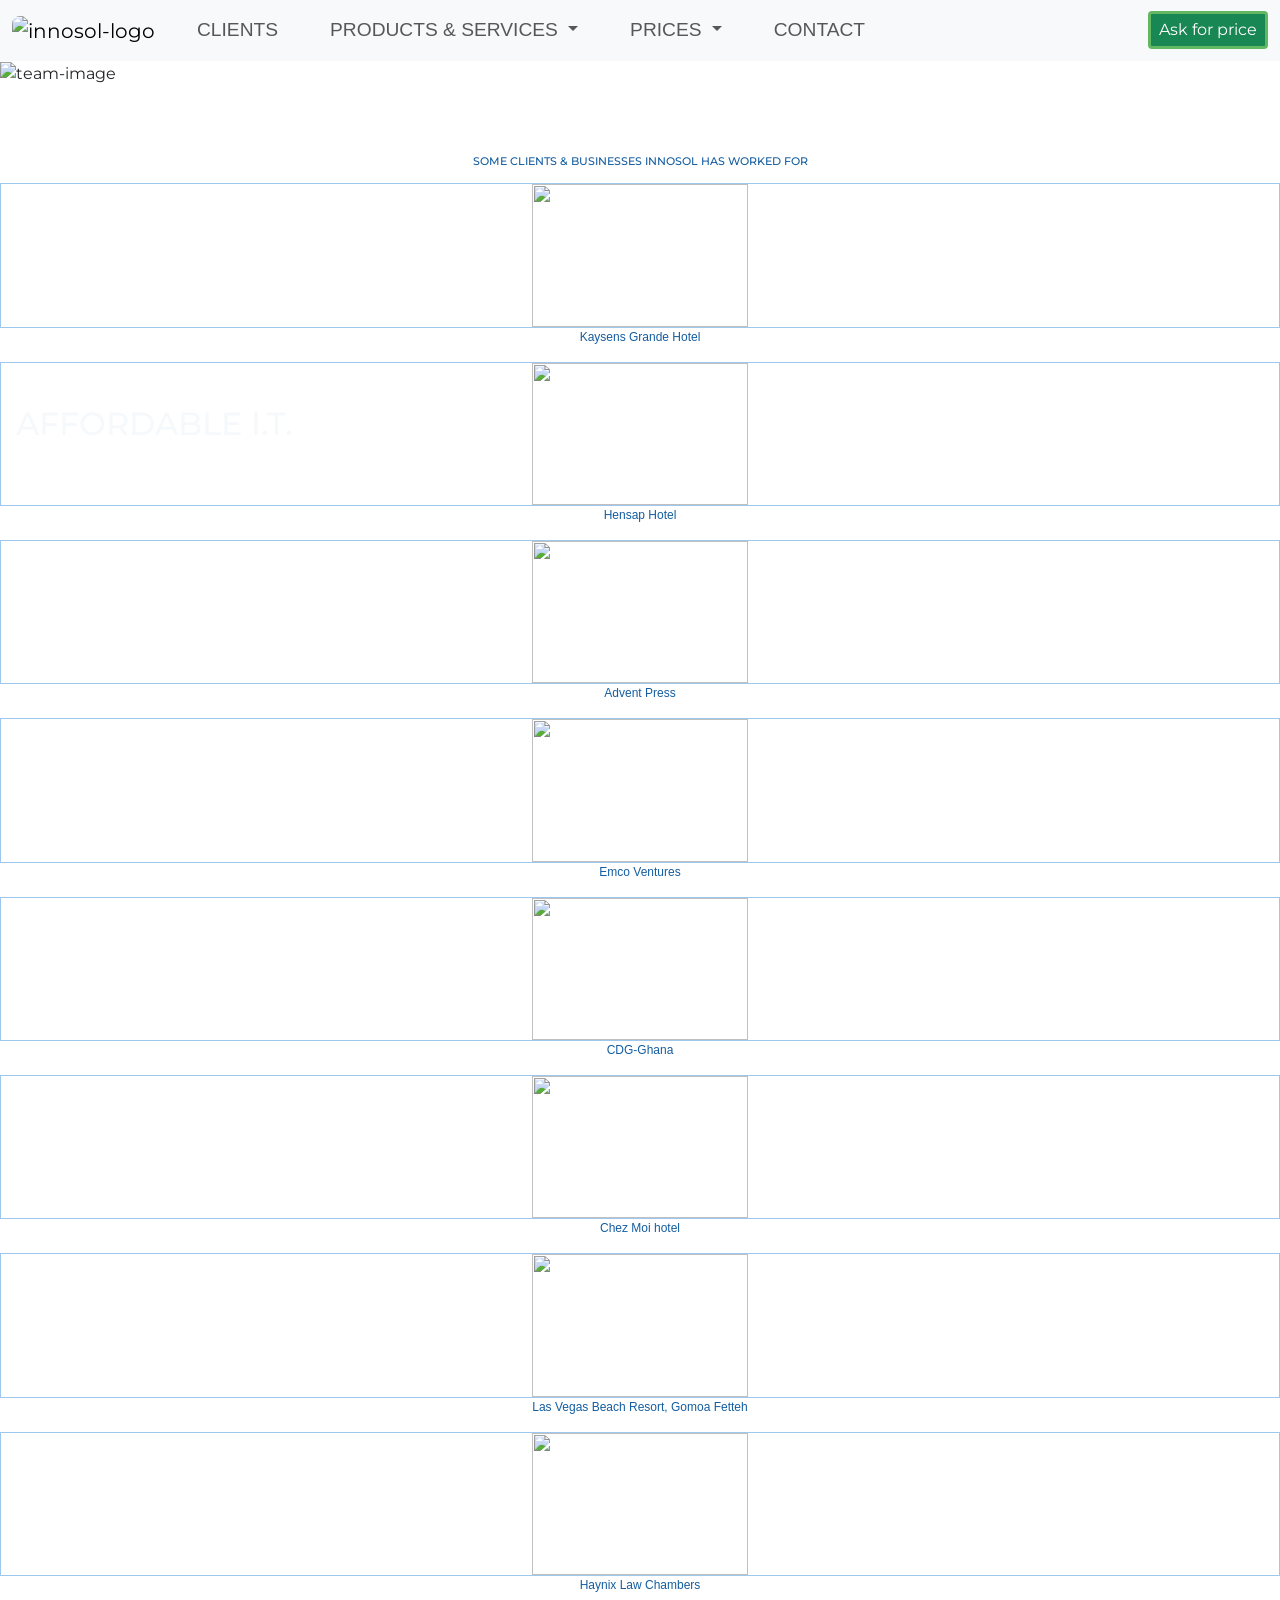
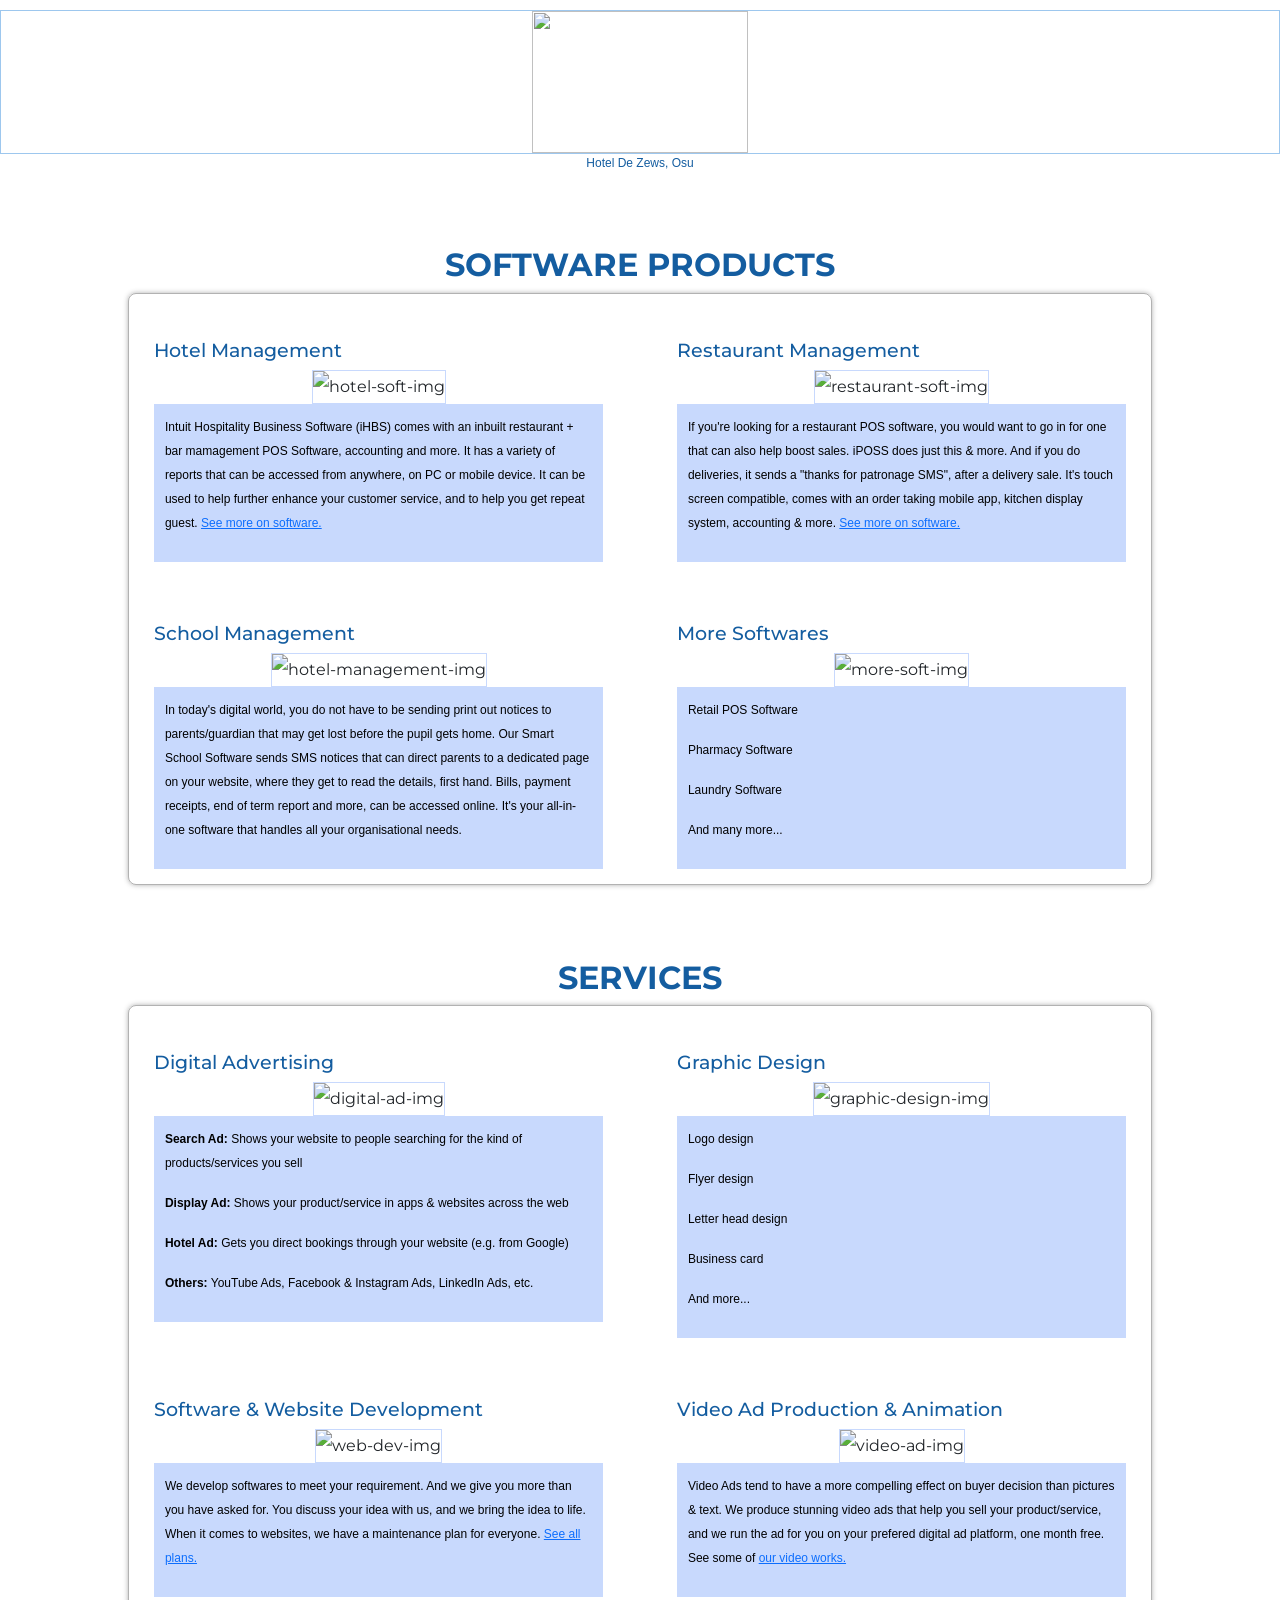
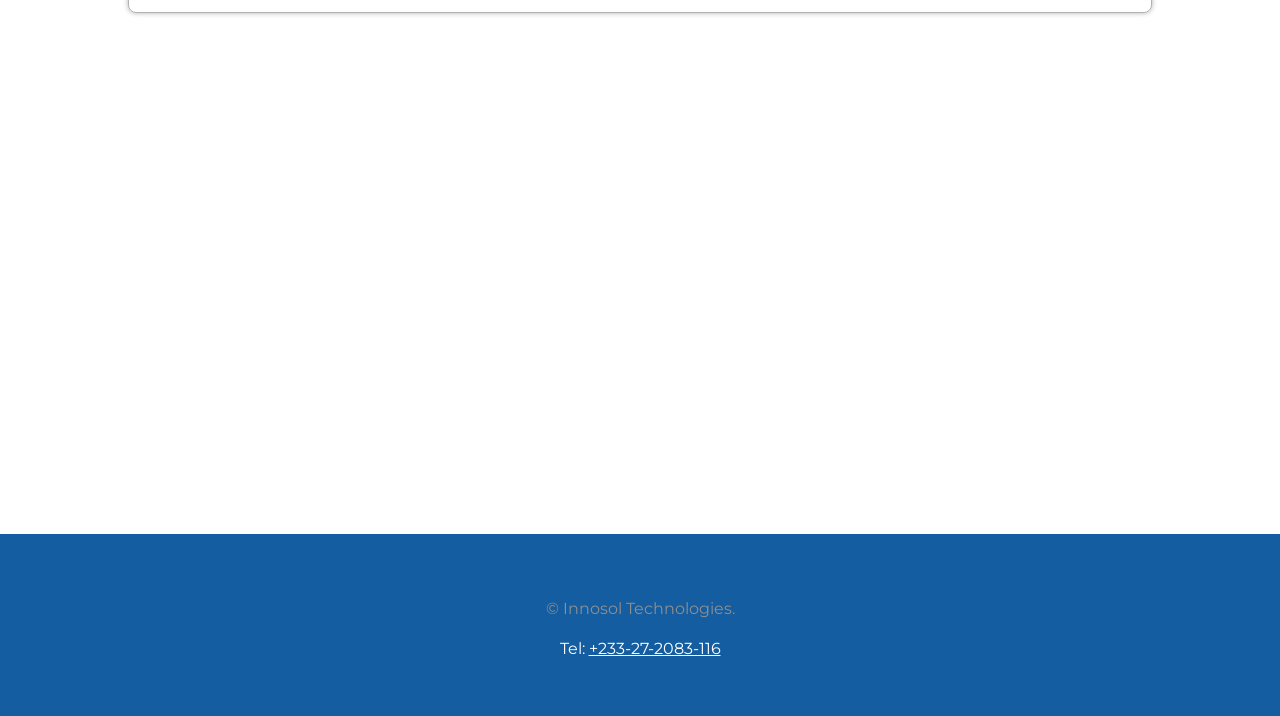
==== index.html @ 4f8a0f47 "updates made" ====
<!DOCTYPE html>
<html lang="en">
  <head>
    <title>
      Innosol Technologies - Softwares, websites, digital marketing & more
    </title>
    <meta charset="UTF-8" />
    <meta name="viewport" content="width=device-width, initial-scale=1.0" />
    <meta
      name="description"
      content="We sell/develop softwares & websites, and offer digital 
    marketing services that helps you target the right audience, online."
    />
    <meta
      name="keywords"
      content="Hotel, Restaurant POS, Retail POS, Pharmacy & School Management Software, 
    Search Engine Optimization (SEO), Digital Advertising, Digital Marketing, Google Search, Display & Hotel Ads, 
    Youtube, Facebook, Instagram & Linkedin Ads, Logo & Flyer & Letter Head Design, Business (complementartary) card, 
    Software, Mobile App (Android & IOS), Web App & Developer, Website Designer, Video Ad Production, 
    Video Commercials, Animations, Digital Marketer"
    />

    <!-- google font -->
    <link rel="preconnect" href="https://fonts.googleapis.com" />
    <link rel="preconnect" href="https://fonts.gstatic.com" crossorigin />
    <link
      href="https://fonts.googleapis.com/css2?family=Montserrat:wght@700&family=Ubuntu&&display=swap"
      rel="stylesheet"
    />

    <!-- custom CSS Stylesheets -->
    <link
      href="https://cdn.jsdelivr.net/npm/bootstrap@5.1.3/dist/css/bootstrap.min.css"
      rel="stylesheet"
      integrity="sha384-1BmE4kWBq78iYhFldvKuhfTAU6auU8tT94WrHftjDbrCEXSU1oBoqyl2QvZ6jIW3"
      crossorigin="anonymous"
    />
    <link rel="stylesheet" href="css\style.css" />

    <!-- logo initial -->
    <link rel="icon" href="images\logo\innosol-logo-initial.png" />

    <!-- owl carousel css -->
    <link rel="stylesheet" href="css\owl.carousel.min.css" />
    <link rel="stylesheet" href="css\owl.theme.default.min.css" />

    <!-- font awesome script -->
    <script
      src="https://kit.fontawesome.com/bef0c753b2.js"
      crossorigin="anonymous"
    ></script>
  </head>

  <body class="main-page">
    <!-- ================================================================
  NAVBAR START
  ================================================================= -->
    <nav class="navbar navbar-expand-lg navbar-light bg-light my-nav">
      <div class="container-fluid">
        <!-- <a class="navbar-brand" href="#">Innosol Technologies</a> -->
        <a class="navbar-brand" href="#"
          ><img
            class="logo"
            src="images\logo\Innosol-logo4.png"
            alt="innosol-logo"
        /></a>
        <button
          onclick="show_hide()"
          class="navbar-toggler"
          type="button"
          data-bs-toggle="collapse"
          data-bs-target="#navbarSupportedContent"
          aria-controls="navbarSupportedContent"
          aria-expanded="false"
          aria-label="Toggle navigation"
        >
          <span class="navbar-toggler-icon"></span>
        </button>
        <div
          class="collapse navbar-collapse justify-content-between"
          id="navbarSupportedContent"
        >
          <ul class="navbar-nav ml-auto mb-2 mb-lg-0">
            <!-- <li class="nav-item">
            <a class="nav-link active" aria-current="page" href="#what-we-do">WHAT WE DO</a>
          </li> -->
            <li class="nav-item">
              <a class="nav-link" href="#clients">CLIENTS</a>
            </li>
            <li class="nav-item dropdown">
              <a
                class="nav-link dropdown-toggle"
                href="#"
                id="p-and-s-dropdown"
                role="button"
                data-bs-toggle="dropdown"
                aria-expanded="false"
              >
                PRODUCTS & SERVICES
              </a>
              <ul class="dropdown-menu" aria-labelledby="p-and-s-dropdown">
                <li>
                  <a class="dropdown-item" href="#softwares"
                    >SOFTWARE PRODUCTS</a
                  >
                </li>
                <li>
                  <a class="dropdown-item" href="#our-services">OUR SERVICES</a>
                </li>
              </ul>
            </li>
            <li class="nav-item dropdown">
              <a
                class="nav-link dropdown-toggle"
                href="#"
                id="pricesDropdown"
                role="button"
                data-bs-toggle="dropdown"
                aria-expanded="false"
              >
                PRICES
              </a>
              <ul class="dropdown-menu" aria-labelledby="pricesDropdown">
                <li>
                  <a class="dropdown-item disabled" href="#"
                    >Software Products</a
                  >
                </li>
                <li>
                  <a class="dropdown-item" href="pricing.html"
                    >Digital Advertising & Website</a
                  >
                </li>
              </ul>
            </li>
            <li class="nav-item">
              <a class="nav-link" href="#footer">CONTACT</a>
            </li>
            <!-- <br> -->
          </ul>
          <!-- Request button -->
          <button
            type="button"
            class="btn btn-success btn-sm ask-for-price-button"
            data-bs-toggle="modal"
            data-bs-target="#myModal"
          >
            Ask for price
          </button>
          <!-- <button class="btn btn-primary btn-sm call-button" type="button">
          <a class="call-us" href="tel: +233 27 2083 116">CALL US</a>
        </button> -->
        </div>
      </div>
    </nav>
    <!-- ================================================================
  NAVBAR END
  ================================================================= -->

    <!-- ================================================================
  TEAM IMAGE AND AUTO TEXT
  ================================================================= -->
    <section class="team-image-section" id="what-we-do">
      <div>
        <img
          class="team-image"
          src="images\team-image\team-img-edited.png"
          alt="team-image"
        />
      </div>
      <h6 id="auto-type">
        <span class="team-img-big-heading">AFFORDABLE I.T.</span> <br /><em
          class="team-img-what-we-do-text"
          ><span class="we-do"></span
        ></em>
      </h6>
    </section>

    <!-- ================================================================
  BONUS OFFER POP UP
  ================================================================= -->
    <div class="popup-modal" id="popUpModal">
      <div class="popup">
        <div class="contentBox">
          <div class="imgBx">
            <img
              src="images\website-images\software-and-website-dev2.png"
              alt=""
            />
          </div>
          <div class="content">
            <div>
              <h4>Need something?</h4>
              <p>Let's get talking!</p>
              <!-- <h6 class="close-pop-up">Close</h6> -->

              <a class="close-pop-up"><strong>Close</strong></a>
              <a class="chat" href="https://wa.me/233272083116" target="_blank"
                ><i class="fab fa-whatsapp"></i
                ><strong> Chat on WhatsApp</strong></a
              >
              <!-- <a href="https://wa.me/233272083116" target="_blank"><h6 class="close-pop-up">Chat on WhatsApp</h6></a> -->
            </div>
          </div>
        </div>
      </div>
    </div>
    <!-- popup for software product section ends -->

    <!-- ================================================================
  CLIENTS SECTION STARTS
  ================================================================= -->
    <section id="clients" class="clients">
      <div class="clients-section-heading">
        <h6>SOME CLIENTS & BUSINESSES INNOSOL HAS WORKED FOR</h6>
      </div>
      <div class="owl-carousel owl-theme">
        <div class="item">
          <div class="my-clients">
            <img src="images\clients\kaysens.png" class="client-logo" alt="" />
          </div>
          <p class="p-and-s-description">Kaysens Grande Hotel</p>
        </div>
        <div class="item">
          <div class="my-clients">
            <img src="images\clients\hensap.png" class="client-logo" alt="" />
          </div>
          <p class="p-and-s-description">Hensap Hotel</p>
        </div>
        <div class="item">
          <div class="my-clients">
            <img
              src="images\clients\advent-press.png"
              class="client-logo"
              alt=""
            />
          </div>
          <p class="p-and-s-description">Advent Press</p>
        </div>
        <div class="item">
          <div class="my-clients">
            <img src="images\clients\emco.png" class="client-logo" alt="" />
          </div>
          <p class="p-and-s-description">Emco Ventures</p>
        </div>
        <div class="item">
          <div class="my-clients">
            <img src="images\clients\cdg.png" class="client-logo" alt="" />
          </div>
          <p class="p-and-s-description">CDG-Ghana</p>
        </div>
        <!-- new -->
        <div class="item">
          <div class="my-clients">
            <img src="images\clients\chezmoi.jpeg" class="client-logo" alt="" />
          </div>
          <p class="p-and-s-description">Chez Moi hotel</p>
        </div>
        <div class="item">
          <div class="my-clients">
            <img
              src="images\clients\las-vegas.png"
              class="client-logo"
              alt=""
            />
          </div>
          <p class="p-and-s-description">
            Las Vegas Beach Resort, Gomoa Fetteh
          </p>
        </div>
        <div class="item">
          <div class="my-clients">
            <img src="images\clients\haynix.png" class="client-logo" alt="" />
          </div>
          <p class="p-and-s-description">Haynix Law Chambers</p>
        </div>
        <div class="item">
          <div class="my-clients">
            <img
              src="images\clients\hotel-de-zews.jpeg"
              class="client-logo"
              alt=""
            />
          </div>
          <p class="p-and-s-description">Hotel De Zews, Osu</p>
        </div>
      </div>
    </section>
    <!-- ================================================================
  CLIENTS SECTION ENDS
  ================================================================= -->

    <!-- ================================================================
  PRODUCTS SECTION START
  ================================================================= -->
    <!-- softwares -->
    <section class="p-and-s-section">
      <div class="p-and-s-big-heading-div-1">
        <h2 class="p-and-s-big-heading">
          <strong>SOFTWARE PRODUCTS</strong>
        </h2>
        <!-- <p>(Customizable to your needs)</p> -->
      </div>
      <div id="softwares">
        <div class="row">
          <div class="col-md-6 col-sm p-and-s-row">
            <h3 class="p-and-s">Hotel Management</h3>
            <img
              class="p-and-s-images"
              src="images\website-images\hotel management software 2.png"
              alt="hotel-soft-img"
            />
            <div class="p-and-s-des-container">
              <p class="p-and-s-description">
                Intuit Hospitality Business Software (iHBS) comes with an
                inbuilt restaurant + bar mamagement POS Software, accounting and
                more. It has a variety of reports that can be accessed from
                anywhere, on PC or mobile device. It can be used to help further
                enhance your customer service, and to help you get repeat guest.
                <span
                  ><a
                    href="https://drive.google.com/file/d/15EA6PwFihQzdyEki52aOOL-EyaLyYjK-/view?usp=drivesdk"
                    >See more on software.</a
                  ></span
                >
              </p>
            </div>
          </div>

          <div class="col-md-6 col-sm p-and-s-row">
            <h3 class="p-and-s">Restaurant Management</h3>
            <img
              class="p-and-s-images"
              src="images\website-images\Restaurant POS3.jpg"
              alt="restaurant-soft-img"
            />
            <div class="p-and-s-des-container">
              <p class="p-and-s-description">
                If you're looking for a restaurant POS software, you would want
                to go in for one that can also help boost sales. iPOSS does just
                this & more. And if you do deliveries, it sends a "thanks for
                patronage SMS", after a delivery sale. It's touch screen
                compatible, comes with an order taking mobile app, kitchen
                display system, accounting & more.
                <span
                  ><a
                    href="https://drive.google.com/file/d/15OyUTBW0y84WWKuucIfVNBAxLHLaZkZa/view?usp=drivesdk"
                    >See more on software.</a
                  ></span
                >
              </p>
            </div>
          </div>
        </div>

        <div class="row">
          <div class="col-md-6 col-sm p-and-s-row">
            <h3 class="p-and-s">School Management</h3>
            <img
              class="p-and-s-images"
              src="images\website-images\school mgmt3.png"
              alt="hotel-management-img"
            />
            <div class="p-and-s-des-container">
              <p class="p-and-s-description">
                In today's digital world, you do not have to be sending print
                out notices to parents/guardian that may get lost before the
                pupil gets home. Our Smart School Software sends SMS notices
                that can direct parents to a dedicated page on your website,
                where they get to read the details, first hand. Bills, payment
                receipts, end of term report and more, can be accessed online.
                It's your all-in-one software that handles all your
                organisational needs.
              </p>
            </div>
          </div>

          <div class="col-md-6 col-sm p-and-s-row">
            <h3 class="p-and-s">More Softwares</h3>
            <div class="more-softwares-container">
              <img
                class="p-and-s-images"
                src="images\website-images\more-softwares.jpg"
                alt="more-soft-img"
              />
            </div>
            <div class="p-and-s-des-container more-softwares">
              <p class="p-and-s-description">Retail POS Software</p>
              <p class="p-and-s-description">Pharmacy Software</p>
              <p class="p-and-s-description">Laundry Software</p>
              <p class="p-and-s-description">And many more...</p>
            </div>
          </div>
        </div>
      </div>

      <!-- Request form starts -->
      <div class="container">
        <!-- modal form -->
        <div class="modal" id="myModal">
          <div class="modal-dialog">
            <div class="modal-content">
              <div class="modal-header">
                <h5 class="modal-title">Please fill this form</h5>
                <button
                  type="button"
                  class="btn-close"
                  data-bs-dismiss="modal"
                ></button>
              </div>

              <div class="modal-body">
                <form
                  action="https://formspree.io/f/moqrlgle"
                  method="POST"
                  id="my-form"
                >
                  <div class="mb-1">
                    <label for="Name" class="form-label"></label>
                    <input
                      type="text"
                      id="Name"
                      name="Name"
                      required
                      placeholder="Your name or business name"
                      class="form-control"
                    />
                  </div>

                  <div class="mb-1">
                    <label for="Product-or-service" class="form-label"></label>
                    <input
                      type="text"
                      id="Product-or-service"
                      name="Product-or-service-interest"
                      required
                      placeholder="Product or service interested in"
                      class="form-control"
                    />
                  </div>

                  <div class="mb-1">
                    <label for="Tel" class="form-label"></label>
                    <input
                      type="tel"
                      id="tel"
                      name="tel"
                      placeholder="Your number (optional)"
                      class="form-control"
                    />
                  </div>

                  <div class="mb-1">
                    <label for="email" class="form-label"></label>
                    <input
                      type="email"
                      id="email"
                      name="email"
                      required
                      placeholder="Your email"
                      class="form-control"
                    />
                  </div>

                  <div id="status"></div>

                  <div class="mb-1">
                    <label for="message" class="form-label"></label>
                    <textarea
                      name="message"
                      id="message"
                      cols="30"
                      rows="5"
                      required
                      placeholder="Type your message..."
                      class="form-control"
                    ></textarea>
                  </div>
                </form>
                <div class="modal-footer">
                  <button type="submit" class="btn btn-primary">Send</button>
                  <button
                    type="button"
                    class="btn btn-danger"
                    data-bs-dismiss="modal"
                  >
                    Close
                  </button>
                </div>
              </div>
            </div>
          </div>
        </div>
        <!-- <div id="status"></div> -->
      </div>
      <!-- Request form ends -->
    </section>
    <!-- ================================================================
  PRODUCT SECTION ENDS
  ================================================================= -->

    <!-- ================================================================
  SERVICES SECTION STARTS
  ================================================================= -->
    <section class="p-and-s-section">
      <div class="p-and-s-big-heading-div-2">
        <h2 class="p-and-s-big-heading"><strong>SERVICES</strong></h2>
      </div>
      <div id="our-services">
        <div class="row">
          <div class="col-md-6 col-sm p-and-s-row">
            <h3 class="p-and-s">Digital Advertising</h3>
            <div>
              <img
                class="p-and-s-images"
                src="images\website-images\digi-ad-img3.jpg"
                alt="digital-ad-img"
              />
            </div>
            <div class="p-and-s-des-container">
              <p class="p-and-s-description">
                <strong>Search Ad:</strong> Shows your website to people
                searching for the kind of products/services you sell
              </p>
              <p class="p-and-s-description">
                <strong>Display Ad:</strong> Shows your product/service in apps
                & websites across the web
              </p>
              <p class="p-and-s-description">
                <strong>Hotel Ad:</strong> Gets you direct bookings through your
                website (e.g. from Google)
              </p>
              <p class="p-and-s-description">
                <strong>Others:</strong> YouTube Ads, Facebook & Instagram Ads,
                LinkedIn Ads, etc.
              </p>
              <!-- <h6 class="p-and-s-description">
                <a
                  href="https://drive.google.com/file/d/1zpgyLc477667tul6iYttbJDD4RBgNzdQ/view?usp=drivesdk"
                  >See more on our digital ad services</a
                >
              </h6> -->
            </div>
          </div>

          <div class="col-md-6 col-sm p-and-s-row">
            <h3 class="p-and-s">Graphic Design</h3>
            <img
              class="p-and-s-images"
              src="images\website-images\graphic-design.webp"
              alt="graphic-design-img"
            />
            <div class="p-and-s-des-container">
              <p class="p-and-s-description">Logo design</p>
              <p class="p-and-s-description">Flyer design</p>
              <p class="p-and-s-description">Letter head design</p>
              <p class="p-and-s-description">Business card</p>
              <p class="p-and-s-description">And more...</p>
            </div>
          </div>
        </div>

        <div class="row">
          <div class="col-md-6 col-sm p-and-s-row">
            <h3 class="p-and-s">Software & Website Development</h3>
            <img
              class="p-and-s-images"
              src="images\website-images\software-and-website-dev2.png"
              alt="web-dev-img"
            />
            <div class="p-and-s-des-container">
              <p class="p-and-s-description">
                We develop softwares to meet your requirement. And we give you
                more than you have asked for. You discuss your idea with us, and
                we bring the idea to life. When it comes to websites, we have a
                maintenance plan for everyone.
                <a href="index.html">See all plans.</a>
              </p>
            </div>
          </div>

          <div class="col-md-6 col-sm p-and-s-row">
            <h3 class="p-and-s">Video Ad Production & Animation</h3>
            <img
              class="p-and-s-images"
              src="images\website-images\video1.jpg"
              alt="video-ad-img"
            />
            <div class="p-and-s-des-container">
              <p class="p-and-s-description">
                Video Ads tend to have a more compelling effect on buyer
                decision than pictures & text. We produce stunning video ads
                that help you sell your product/service, and we run the ad for
                you on your prefered digital ad platform, one month free. See
                some of
                <a
                  href="https://www.youtube.com/playlist?list=PL_AX3nrnYCVgWhQG0HeorUK2tsKE5FEnu"
                >
                  our video works.</a
                >
              </p>
            </div>
          </div>
        </div>
      </div>
    </section>
    <!-- ================================================================
  SERVICES SECTION ENDS
  ================================================================= -->

    <!-- Google map location -->
    <iframe
      src="https://www.google.com/maps/embed?pb=!1m18!1m12!1m3!1d3970.5787426852316!2d-0.07600728590823566!3d5.62902933447747!2m3!1f0!2f0!3f0!3m2!1i1024!2i768!4f13.1!3m3!1m2!1s0xfdf8709a3f9d1e9%3A0x29cf31291a5828c!2sInnosol%20Technologies!5e0!3m2!1sen!2sgh!4v1648436530515!5m2!1sen!2sgh"
      width="100%"
      height="450"
      style="border: 0"
      allowfullscreen=""
      loading="lazy"
      referrerpolicy="no-referrer-when-downgrade"
    ></iframe>

    <!-- FOOTER STARTS -->
    <footer class="footer" id="footer">
      <div class="social-media">
        <a
          href="https://web.facebook.com/www.innosoltechnologies.com.gh"
          target="_blank"
          ><i class="fab fa-facebook-square fa-lg" style="color: white"></i
        ></a>
        <!-- <a href="https://www.youtube.com/playlist?list=PL_AX3nrnYCVgWhQG0HeorUK2tsKE5FEnu"><i class="fa fa-youtube social-media"></i></a> -->
      </div>
      <div class="copy-right">
        <p>© <span id="year"></span> Innosol Technologies.</p>
        <p class="tel-contact">
          Tel:
          <a href="+233272083116" class="tel-contact" target="_blank"
            >+233-27-2083-116</a
          >
        </p>
      </div>
    </footer>

    <!-- jquery script -->
    <script src="script\jquery.min.js"></script>
    <!-- owl carousel -->
    <script src="script\owl.carousel.min.js"></script>
    <!-- auto type script tag -->
    <script src="https://cdn.jsdelivr.net/npm/typed.js@2.0.12"></script>
    <!-- Option 1: Bootstrap Bundle with Popper -->
    <script
      src="https://cdn.jsdelivr.net/npm/bootstrap@5.1.3/dist/js/bootstrap.bundle.min.js"
      integrity="sha384-ka7Sk0Gln4gmtz2MlQnikT1wXgYsOg+OMhuP+IlRH9sENBO0LRn5q+8nbTov4+1p"
      crossorigin="anonymous"
    ></script>
    <!-- external javasript tag -->
    <script src="script\innosol.js"></script>
  </body>
</html>
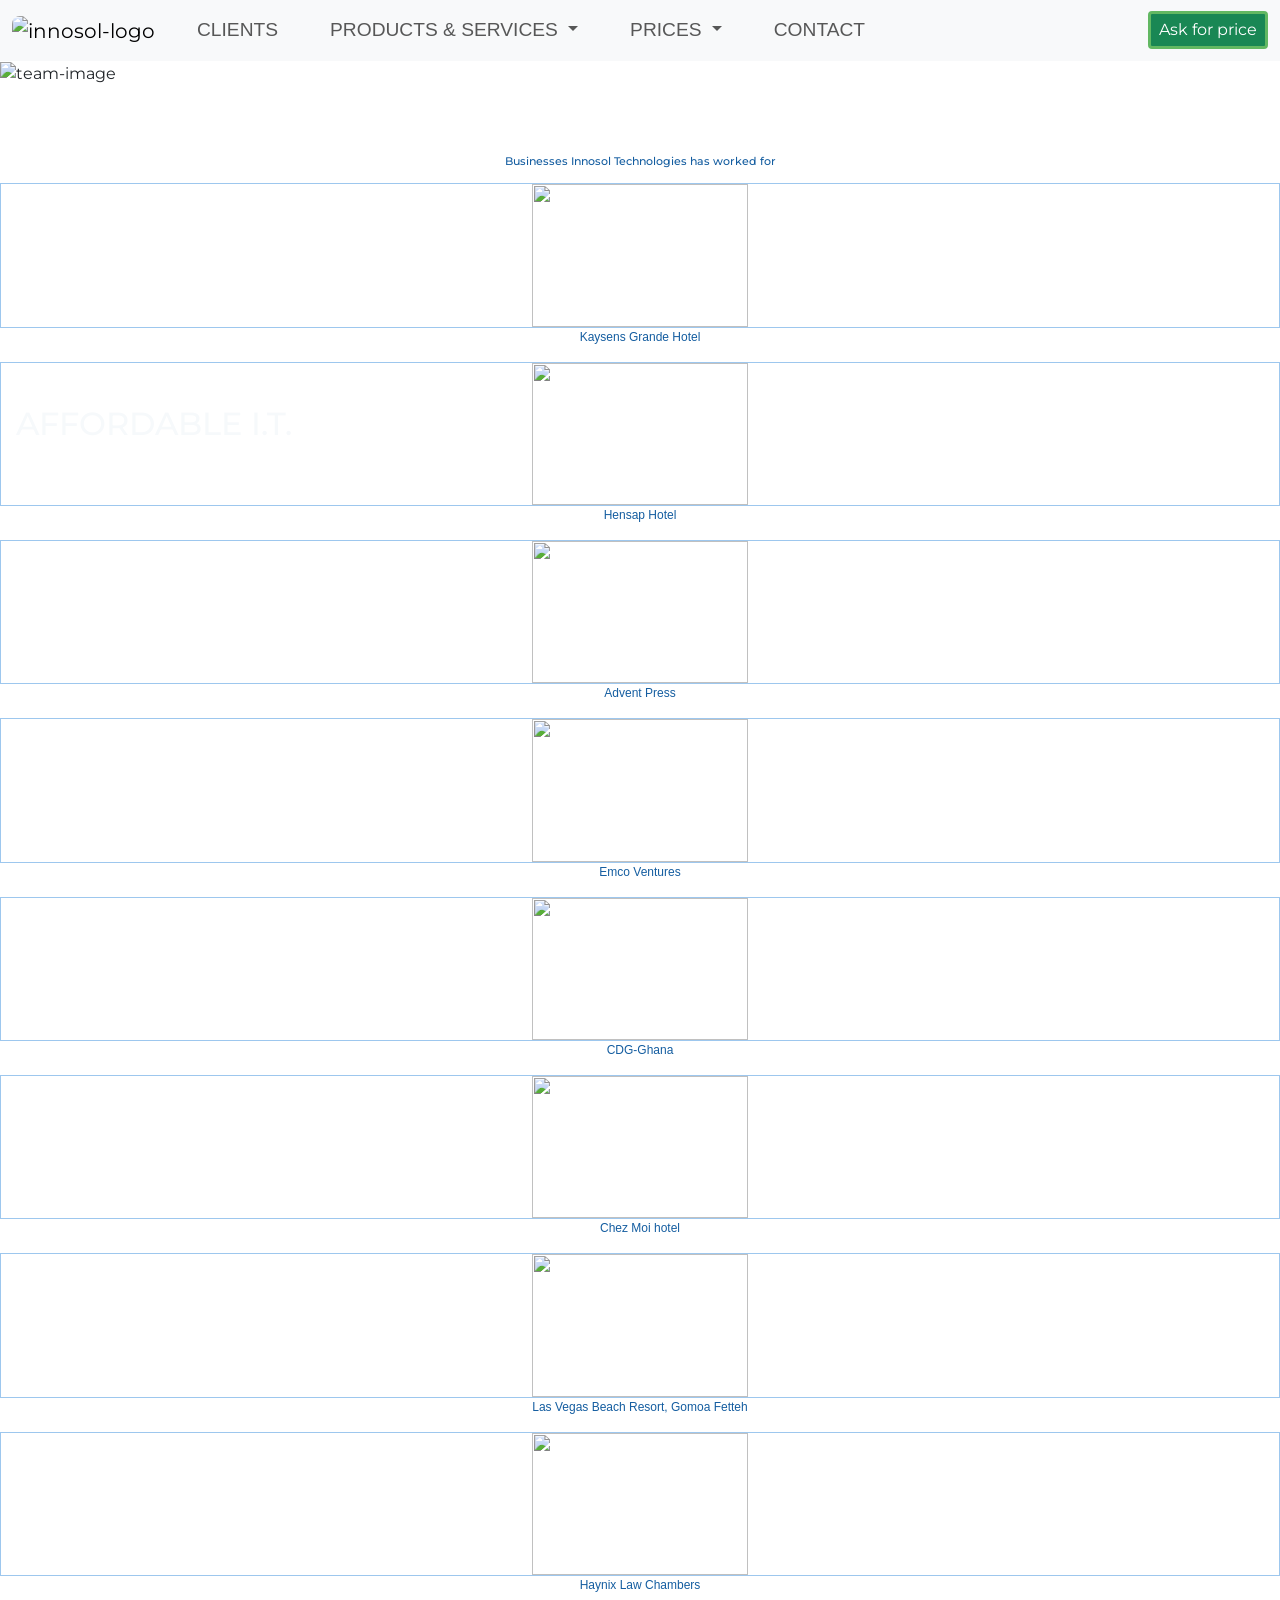
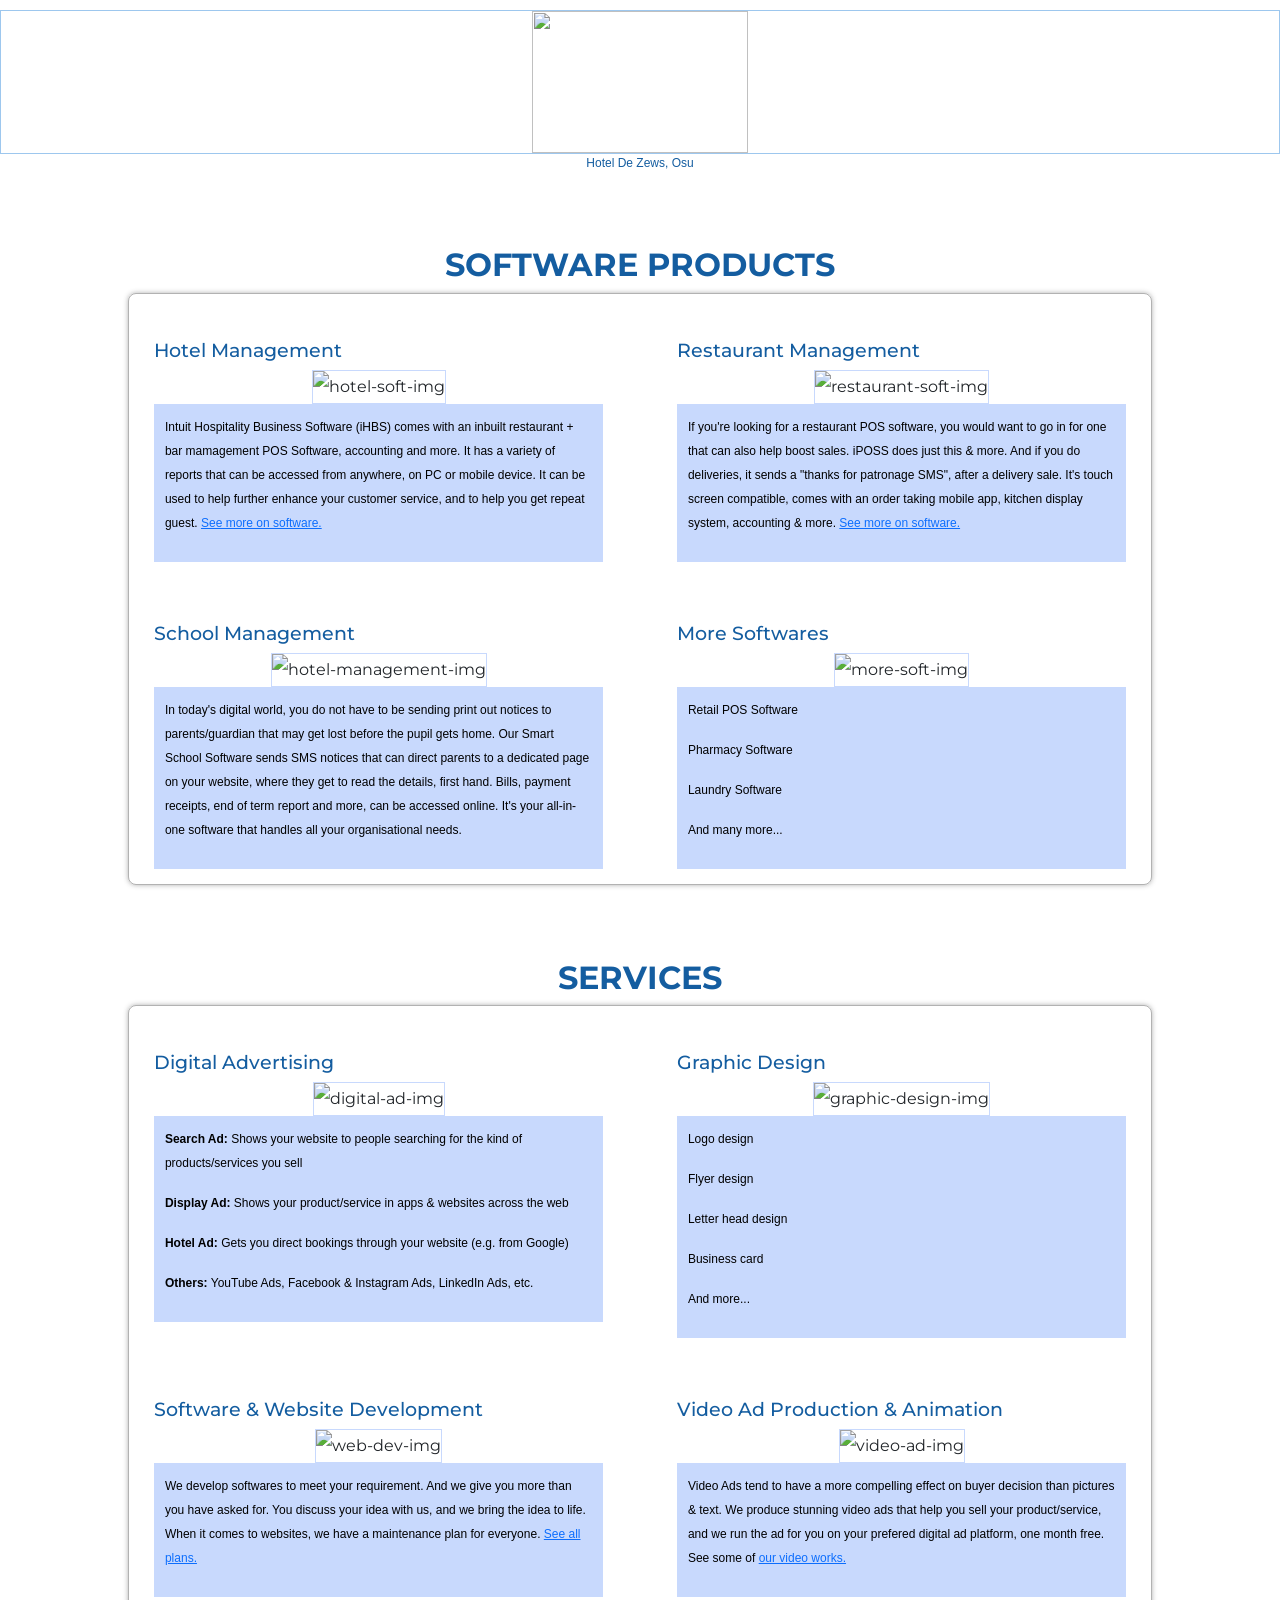
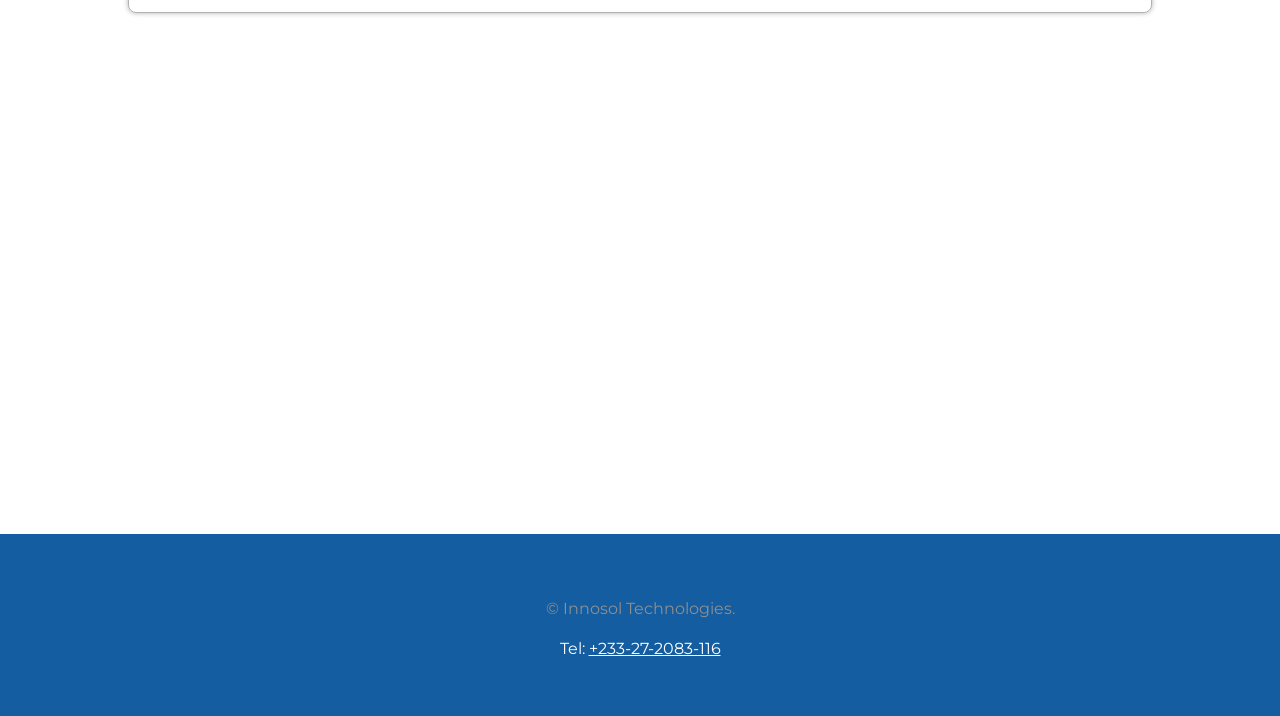
==== commit a8c01dce: "update made to index.html" ====
--- a/index.html
+++ b/index.html
@@ -1,8 +1,8 @@
-<!DOCTYPE html>
+<!doctype html>
 <html lang="en">
   <head>
     <title>
-      Innosol Technologies - Softwares, websites, digital marketing & more
+      Innosol Technologies - Software, website, digital marketing & more
     </title>
     <meta charset="UTF-8" />
     <meta name="viewport" content="width=device-width, initial-scale=1.0" />
@@ -212,7 +212,7 @@
   ================================================================= -->
     <section id="clients" class="clients">
       <div class="clients-section-heading">
-        <h6>SOME CLIENTS & BUSINESSES INNOSOL HAS WORKED FOR</h6>
+        <h6>Businesses Innosol Technologies has worked for</h6>
       </div>
       <div class="owl-carousel owl-theme">
         <div class="item">
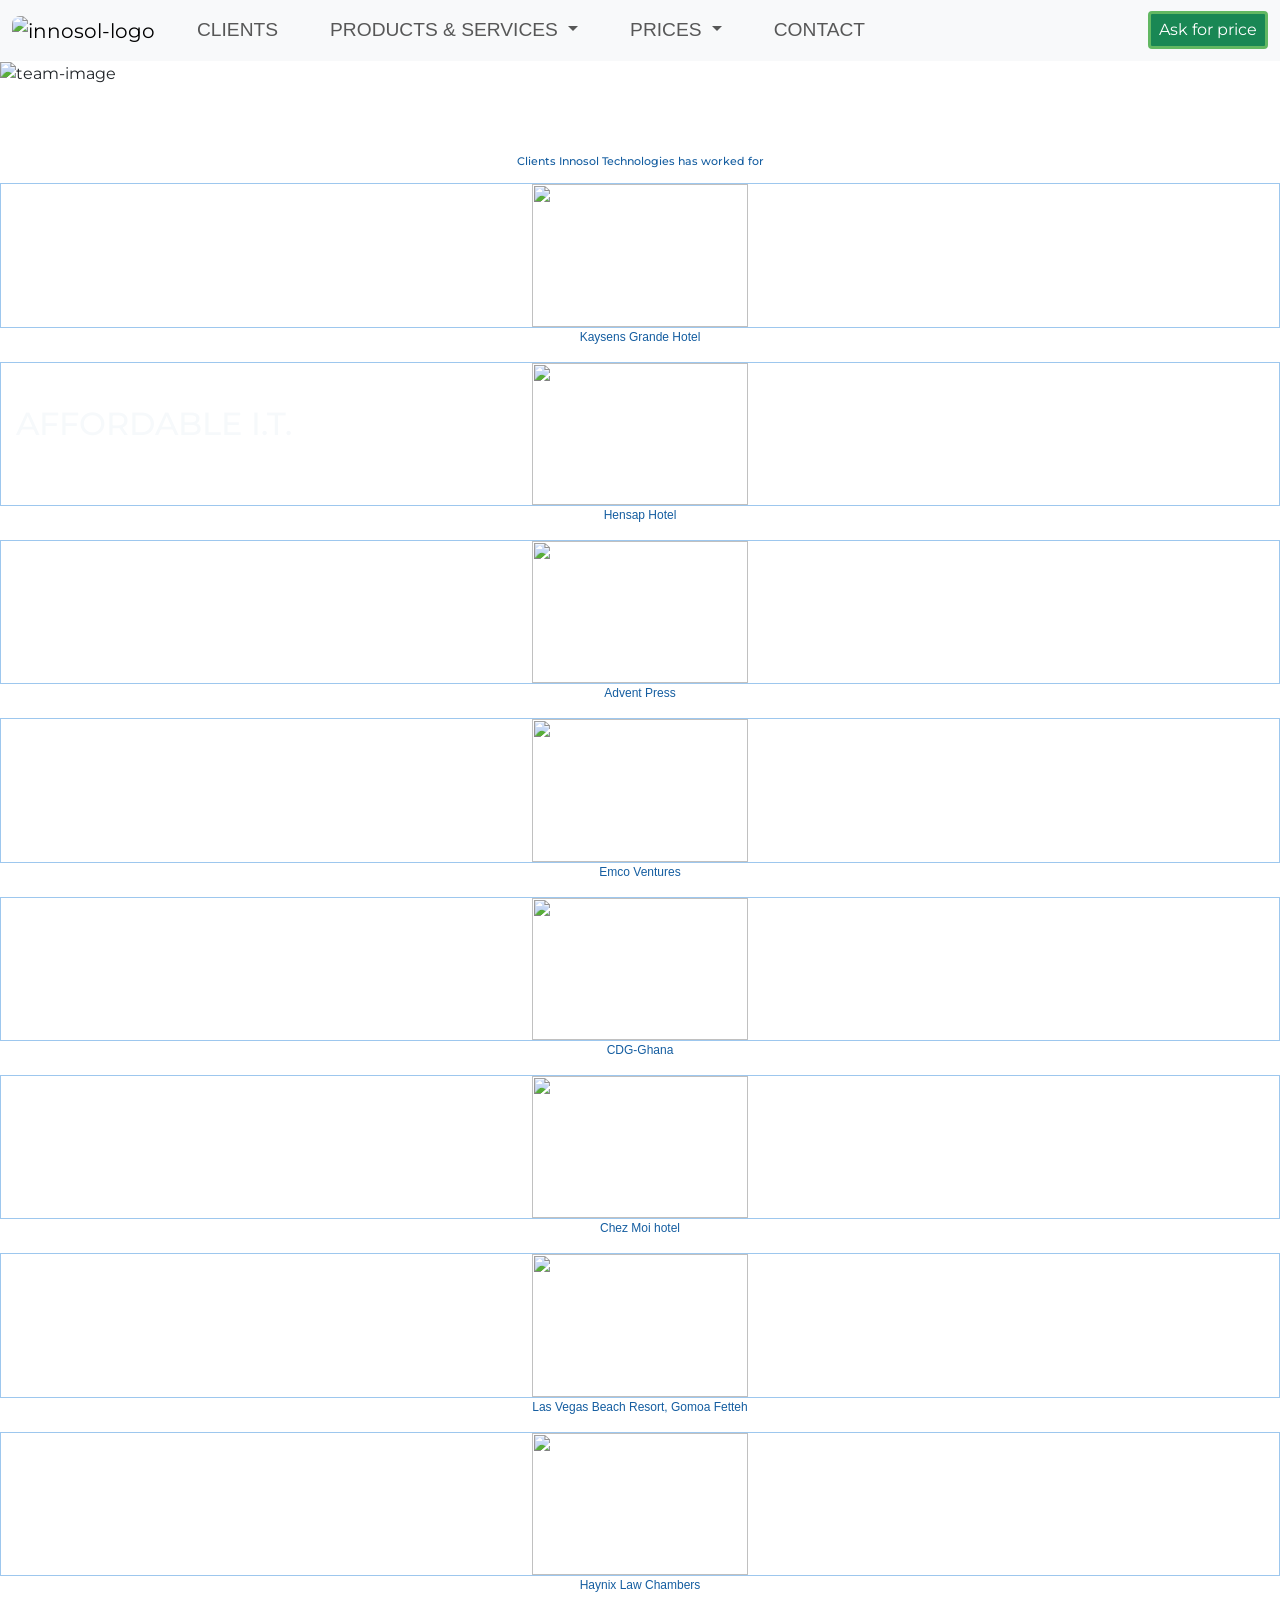
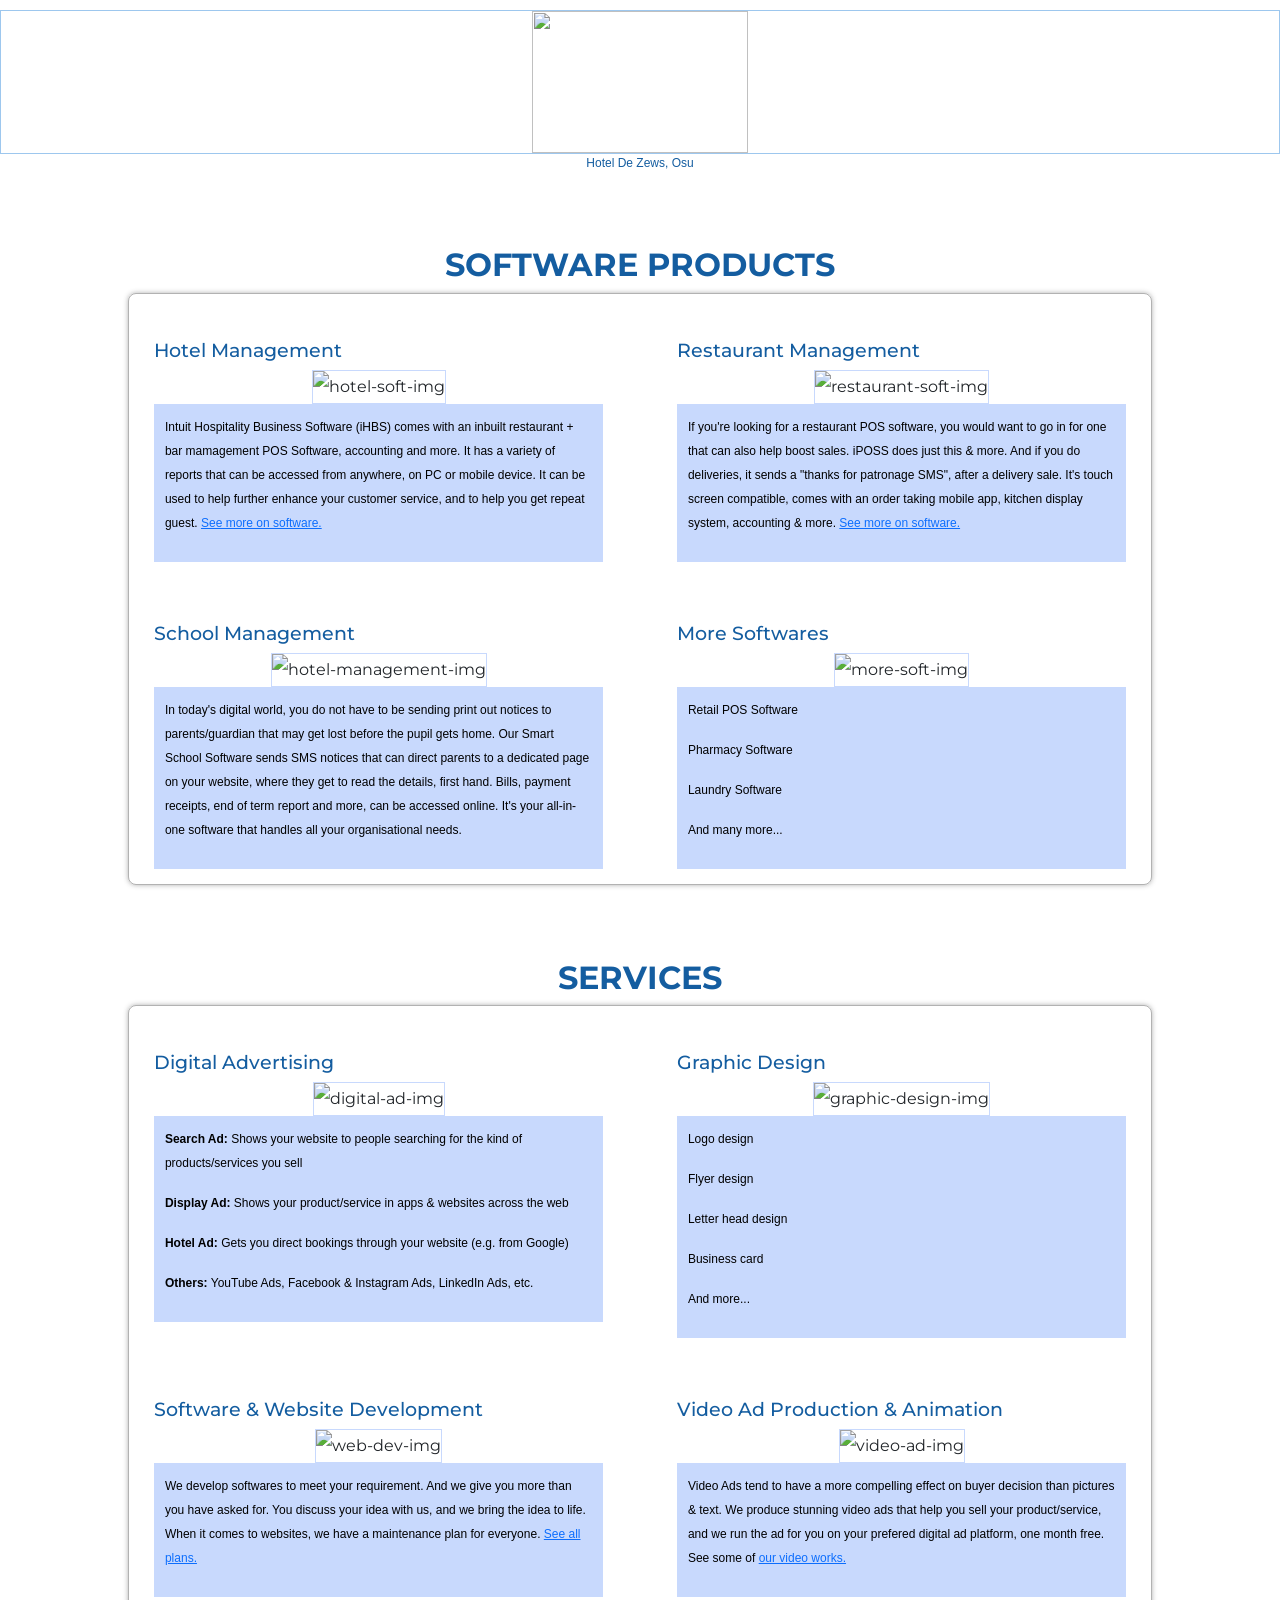
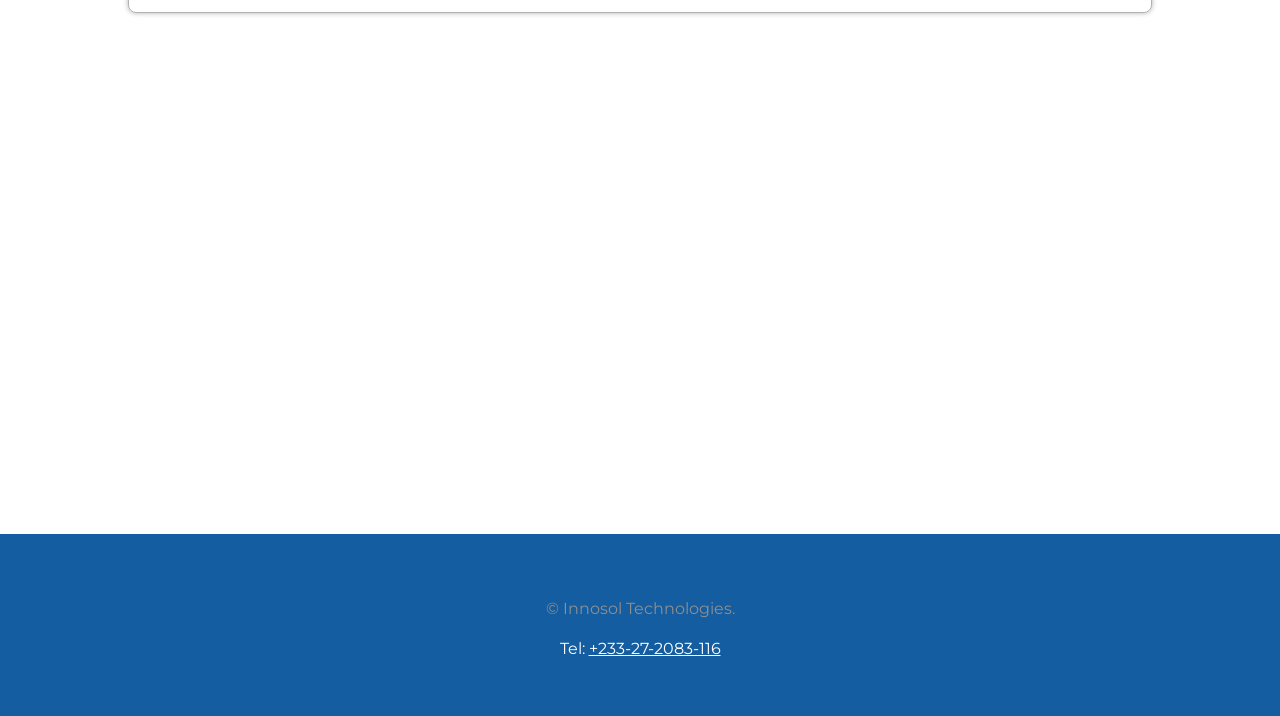
==== commit 277c9e51: "update to index.html" ====
--- a/index.html
+++ b/index.html
@@ -212,7 +212,7 @@
   ================================================================= -->
     <section id="clients" class="clients">
       <div class="clients-section-heading">
-        <h6>Businesses Innosol Technologies has worked for</h6>
+        <h6>Clients Innosol Technologies has worked for</h6>
       </div>
       <div class="owl-carousel owl-theme">
         <div class="item">
